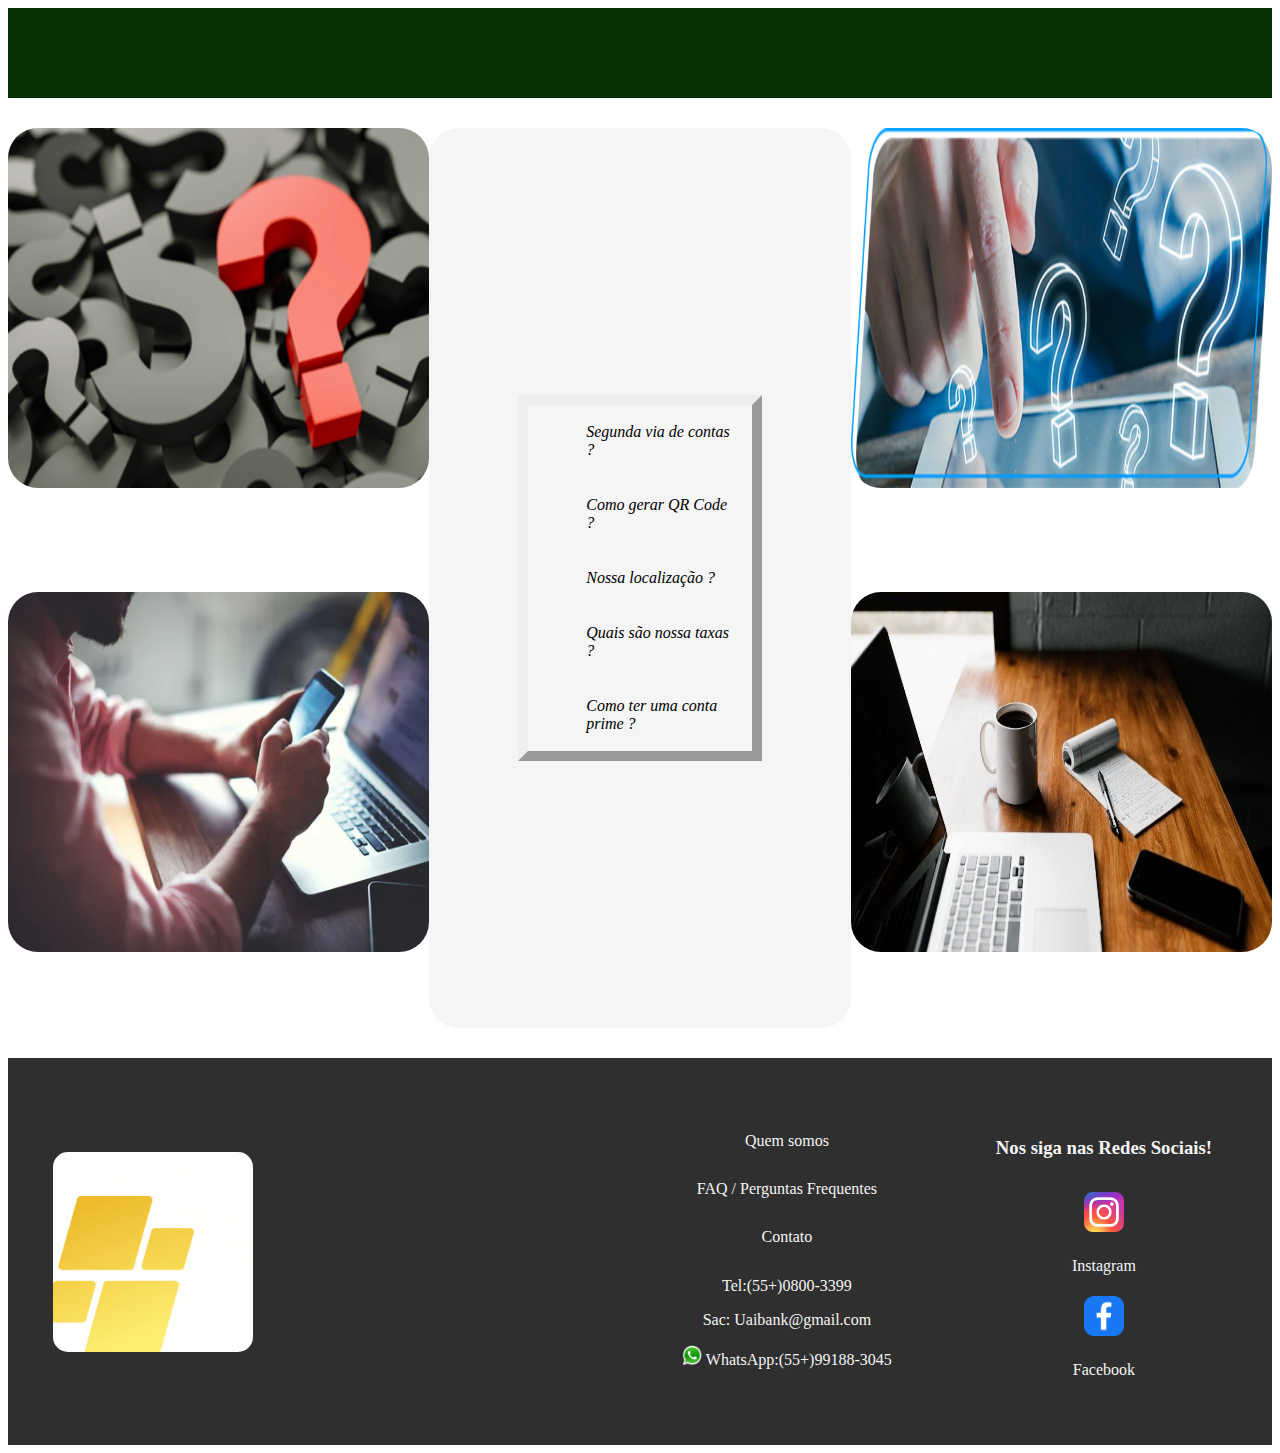
==== faq.html @ c833a690 "La vai o Footer" ====
<!DOCTYPE html>
<html lang="en">

<head>
    <meta charset="UTF-8">
    <meta http-equiv="X-UA-Compatible" content="IE=edge">
    <meta name="viewport" content="width=device-width, initial-scale=1.0">
    <link rel="stylesheet" type="text/css" href="style.css">
    <title>Document</title>
</head>

<body class="black">
    <header class="inicio">

    </header>
    <main class="grade">
        <div class="interrogacao">
            <img src="/img/interrogação.png" alt="">
            <p class="smart"><img src="/img/depositphotos_69202587-stock-photo-mans-hands-using-smart-phone.jpg" alt=""></p>
        </div>
        <dvi class="perguntas">
            <ul>
                <a class="black" href="">
                    <li>Segunda via de contas ?</li>
                </a>
                <a class="black" href="">
                    <li>Como gerar QR Code ?</li>
                </a>
                <a class="black" href="">
                    <li>Nossa localização ?</li>
                </a>
                <a class="black" href="">
                    <li>Quais são nossa taxas ?</li>
                </a>
                <a class="black" href="">
                    <li>Como ter uma conta prime ?</li>
                </a>
            </ul>
        </dvi>
        <dvi class="duvida">
            <img src="/img/DUVIDAS.png" alt="">
           <p class="mesa"> <img src="/img/mesa.jpg" alt=""></p>
        </dvi>

    </main>
    <footer>
        <div id="fim">
            <div class="logo">
                <img src="img/WhatsApp Image 2022-04-10 at 17.22.05.jpeg" alt="">
            </div>
            <ul>
                <a class="branco" href="/sobre.html">
                    <li>Quem somos</li>
                </a>
                <a class="branco" href="">
                    <li>FAQ / Perguntas Frequentes</li>
                </a>
                <li>Contato</li>
                <p>Tel:(55+)0800-3399</p>
                <p>Sac: Uaibank@gmail.com </p>
                <p class="whats"><img src="img/whatsapp-logo-icone.png" alt=""> WhatsApp:(55+)99188-3045</p>


            </ul>


            <div class="rede-social">
                <h3>Nos siga nas Redes Sociais!</h3>
                <a href="https://www.instagram.com"> <img src="img/instagram-icone-icon-1.png" alt=""> </a>
                <p>Instagram</p>
                <a href="https://www.facebook.com"><img src="img/face 2.webp" alt=""></a>
                <p>Facebook</p>
            </div>


        </div>
    </footer>
</body>

</html>
---- style.css ----
main{
    background-color: rgb(165, 236, 176)


    
}

.container1{
    background-image: url(https://th.bing.com/th/id/OIP.A4WJx3oDXP6JFK_BIbsGxAHaE7?pid=ImgDet&rs=1);
    background-repeat: no-repeat;
    background-size: 40%;
    display: flex;
    flex-direction: column;
    justify-content: space-around;
    align-items: center;
    margin-top: 10%;
    font-family: sans-serif;
    text-align: center;
}


.itens{
    width: 20vw;
    color: rgb(4, 69, 4);
}

.botao{

    display: flex;
    flex-direction: row;
    justify-content: center;
    margin-top: 2%;
}

.botao-conta{
    color: white;
    background-color: green;
}

.box-verde{
    display: flex;
    flex-direction: column;
    justify-content: space-around;
    width: 40%;
    background-color: rgb(4, 53, 4);
    font-family: sans-serif;
    text-align: center;
    color: white;
}

.box-direita{
    display: flex;
    justify-content: right;
    font-family: sans-serif;
    padding-left: 70%;
    width: 20%;

}
footer {
    margin: 30px 0px 0px 0px;
    padding: 5vh;
    background-color: rgba(0, 0, 0, 0.815);
    color: whitesmoke
}

#fim {
    display: flex;
    align-items: center;

}

.branco {
    text-decoration: none;
    color: whitesmoke;
}

#fim ul {
    margin:  auto;
    padding: auto;
    text-align: center;
}


li {
    list-style: none;
    padding: 15px;

}

.logo img {
    display: flex;
    max-width: 40%;
    border-radius: 15px;
    text-align: left;
    align-content: center;

}

.rede-social img {
    max-width: 40px;
    text-align: center;
}

.rede-social h3 {
    padding: 15px;
}

.rede-social {

    text-align: center;
}

.rede-social p {
    padding: 5px;
}

.whats img {
    max-width: 20px;

}


/* ------------------------------ Faq Perguntas --------------------------------*/

.inicio {
    background-color: rgb(5, 48, 5);
    padding: 5vh;
    margin-bottom: 30px;
}

.grade {
    
    height: 100vh 100vw;
    display: grid;
    grid-template-columns: 1fr 1fr 1fr;
    background-color: white;

}

.interrogacao img {
    max-width: 100%;
    height: 40vh;
  
    border-radius: 30px;

}
.smart{
    margin-top: 100px;
}

.duvida img {
    max-width: 100%;
    height: 40vh;
   
    border-radius: 30px;

}
.mesa{
margin-top: 100px;
}


.perguntas ul a li {

    font-style: italic;
    font-family: Georgia, 'Times New Roman', Times, serif;
    padding: 10%;
  


}

.perguntas {
    border-radius: 30px;
    display: flex;
    justify-content: center;
    align-items: center;
    background-color: whitesmoke;
    height: 100vh;

}

.perguntas ul {
    border-style: outset;
    border-width: 10px;
}

.black {
    text-decoration: none;
    color: black;
}

/* ------------------------Sobre Nos --------------------------------*/
.fachada {

    background-size: 100vw 100vh;
    background-image: url(/img/fachada.jpg);
    background-repeat: no-repeat;
    display: grid;
    grid-template-columns: 1fr 1fr;
    height: 100vh;
}

.sobre-primeira-coluna {
    text-align: center;
    margin: auto;
    height: auto;
}

.sobre-primeira-coluna p {
    padding: 10px;
    font-size: 250%;
    color: whitesmoke;
    font-family: sans-serif;
}

.sobre-segunda-coluna {
    text-align: center;
    margin: auto;
}

.sobre-segunda-coluna p {
    padding: 10px;
    text-align: center;
    font-size: 125%;
    margin: 0 40% 0 0;
    color: black;
    font-family: sans-serif;
    font-weight: bolder;

}

/*----------------------------------Media------------------------------*/
@media (max-width: 800px) {
    #fim {
        display: flex;
        flex-direction: column;
        text-align: center;
    }

    .logo img {

        margin-left: 35%;
    }
    .rede-social  {
       margin-left: 10%;
    }

    .perguntas ul {
        border: none;
    }

    .fachada {
        grid-template-columns: none;


    }

    .sobre-segunda-coluna p {
        padding: auto;
        margin: auto;
        font-size: small;
        text-align: center;
        position: relative;
        bottom: 10vh
    }

    .sobre-primeira-coluna p {
        font-size: 100%;
        padding: auto;
        margin: auto;
    }
}
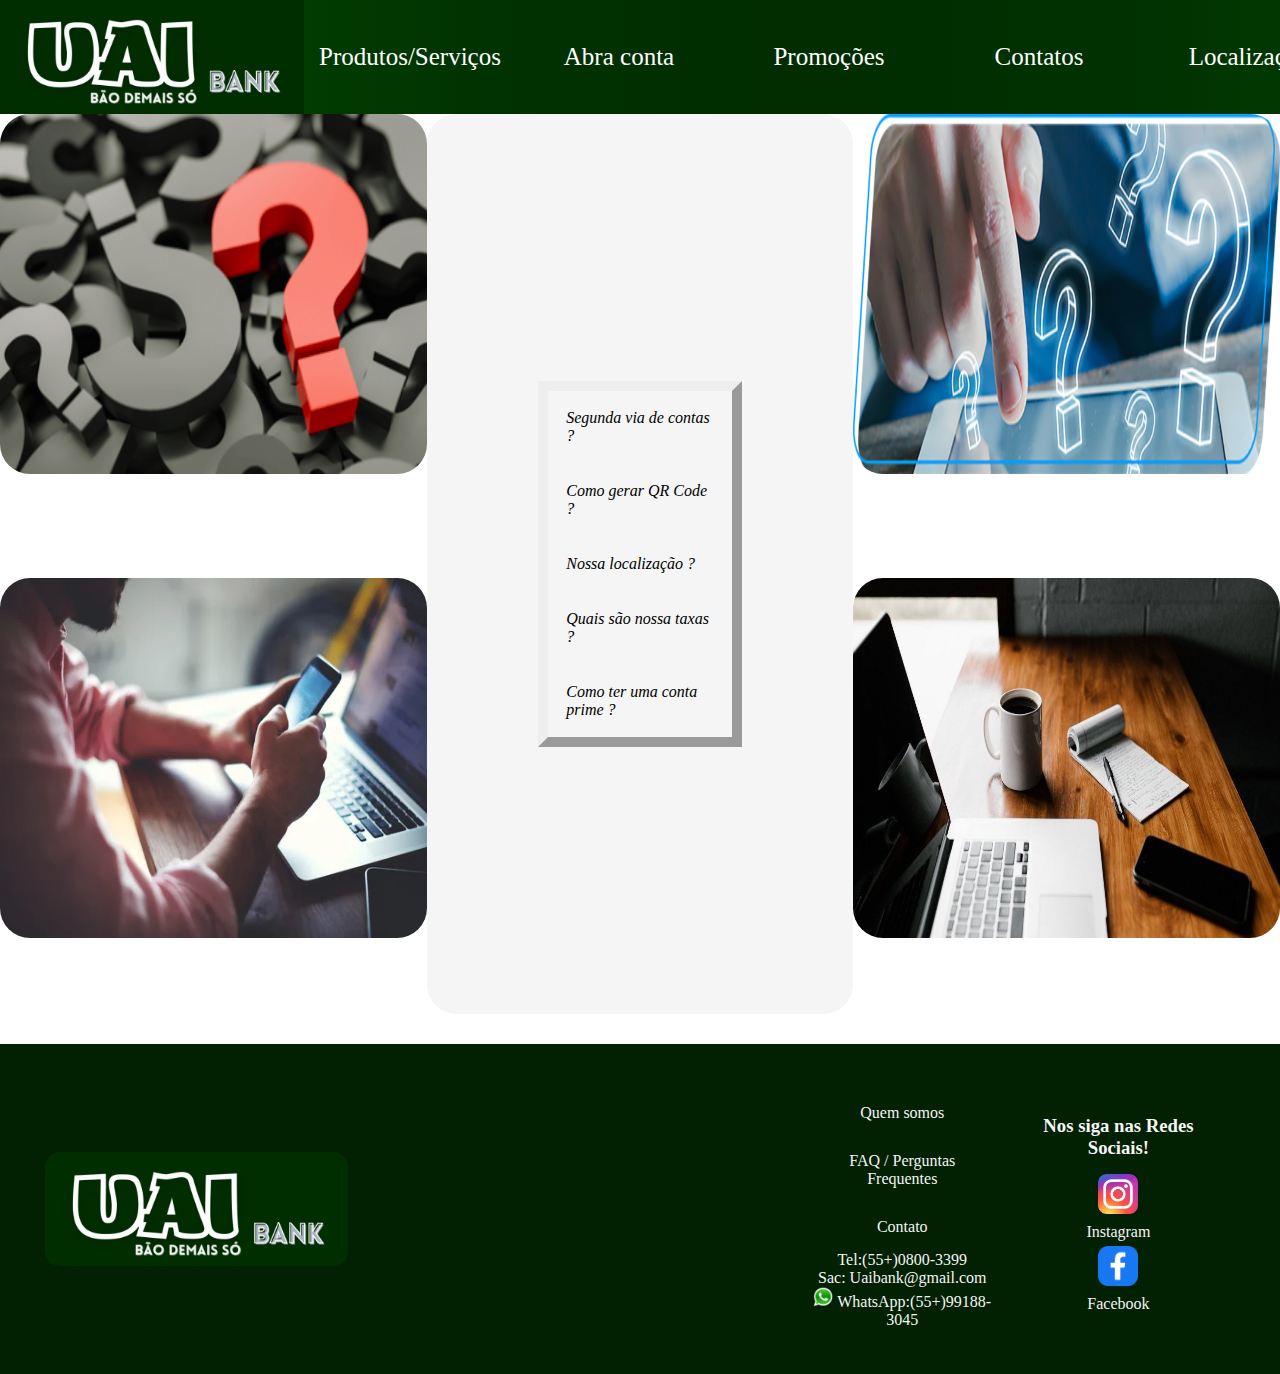
==== commit 3420a2fb: "site do banco última atualização" ====
--- a/faq.html
+++ b/faq.html
@@ -1,5 +1,5 @@
 <!DOCTYPE html>
-<html lang="en">
+<html lang="pt-br">
 
 <head>
     <meta charset="UTF-8">
@@ -10,8 +10,36 @@
 </head>
 
 <body class="black">
-    <header class="inicio">
+    <header>
+        <div class="div_Menu">
+            <div class="container_menu">
 
+                <input id="menu_hamburguer" type="checkbox">
+                <label for="menu_hamburguer">
+
+                    <div class="menu">
+                        <span class="hamburguer"></span>
+                    </div>
+
+                </label>
+                <div class="logo_menu">
+                    <img src="./img/uai(1).gif" alt="" class="logo">
+                </div>
+
+                    <ul class="ul_menu">
+
+                        <li class="bto_menu"><a class="tag_A" href="#">Produtos/Serviços</a></li>
+                        <li class="bto_menu"><a class="tag_A" href="#">Abra conta</a></li>
+                        <li class="bto_menu"><a class="tag_A" href="#">Promoções</a></li>
+                        <li class="bto_menu"><a class="tag_A" href="#">Contatos</a></li>
+                        <li class="bto_menu"><a class="tag_A" href="#">Localização</a></li>
+                    </ul>
+
+
+
+
+            </div>
+        </div>
     </header>
     <main class="grade">
         <div class="interrogacao">
@@ -46,7 +74,7 @@
     <footer>
         <div id="fim">
             <div class="logo">
-                <img src="img/WhatsApp Image 2022-04-10 at 17.22.05.jpeg" alt="">
+                <img src="./img/uai(1).gif"  alt="">
             </div>
             <ul>
                 <a class="branco" href="/sobre.html">
--- a/style.css
+++ b/style.css
@@ -16,263 +16,532 @@
     background-size: 40%;
     display: flex;
     flex-direction: column;
-    justify-content: space-around;
     align-items: center;
-    margin-top: 10%;
     font-family: sans-serif;
     text-align: center;
+    padding-bottom: 6%;
+    justify-content: space-around;
+
+}
+
+
+.p{
+
+    margin-top: 4%;
+    margin-bottom: 4%;
+
+}
+
+.inputs{
+
+   
+    display: flex;
+    margin-bottom: 2%;
 }
 
 
 .itens{
-    width: 20vw;
+    margin-top: 2%;
+    margin-bottom: 2%;
     color: rgb(4, 69, 4);
+   
 }
 
 .botao{
 
     display: flex;
+    justify-content: center;
     flex-direction: row;
-    justify-content: center;
-    margin-top: 2%;
+    
+
 }
 
 .botao-conta{
     color: white;
     background-color: green;
+    
 }
 
 .box-verde{
     display: flex;
     flex-direction: column;
     justify-content: space-around;
-    width: 40%;
     background-color: rgb(4, 53, 4);
     font-family: sans-serif;
     text-align: center;
     color: white;
+    width: 40%;
 }
 
 .box-direita{
     display: flex;
-    justify-content: right;
     font-family: sans-serif;
-    padding-left: 70%;
-    width: 20%;
-
-}
-footer {
-    margin: 30px 0px 0px 0px;
-    padding: 5vh;
-    background-color: rgba(0, 0, 0, 0.815);
-    color: whitesmoke
-}
-
-#fim {
-    display: flex;
-    align-items: center;
-
-}
-
-.branco {
-    text-decoration: none;
-    color: whitesmoke;
-}
-
-#fim ul {
-    margin:  auto;
-    padding: auto;
-    text-align: center;
-}
-
-
-li {
-    list-style: none;
-    padding: 15px;
-
-}
-
-.logo img {
-    display: flex;
-    max-width: 40%;
-    border-radius: 15px;
-    text-align: left;
-    align-content: center;
-
-}
-
-.rede-social img {
-    max-width: 40px;
-    text-align: center;
-}
-
-.rede-social h3 {
-    padding: 15px;
-}
-
-.rede-social {
-
-    text-align: center;
-}
-
-.rede-social p {
-    padding: 5px;
-}
-
-.whats img {
-    max-width: 20px;
-
-}
-
-
-/* ------------------------------ Faq Perguntas --------------------------------*/
-
-.inicio {
-    background-color: rgb(5, 48, 5);
-    padding: 5vh;
-    margin-bottom: 30px;
-}
-
-.grade {
-    
-    height: 100vh 100vw;
-    display: grid;
-    grid-template-columns: 1fr 1fr 1fr;
-    background-color: white;
-
-}
-
-.interrogacao img {
-    max-width: 100%;
-    height: 40vh;
+    color: #0f4102;
+    flex-direction: column;
+    padding-left: 75%;
+   
   
-    border-radius: 30px;
-
-}
-.smart{
+}
+
+.itens-direita{
+
+    justify-items: center;
+   
+}
+
+
+
+*,*:before,*:after{
+    margin: 0;
+    padding: 0;
+    box-sizing: border-box;
+    }
+    body{
+        background-color: white;
+    }
+    @media only screen and (max-width: 650px) {
+    .div_Menu{
+       display:block;
+        align-items: center;
+        background: rgb(1,60,1);
+        background: linear-gradient(90deg, rgba(1,60,1,1) 0%, rgba(1,55,1,1) 9%, rgba(1,50,1,1) 17%, rgba(1,45,1,1) 46%, rgba(1,45,1,1) 50%, rgba(1,50,1,1) 82%, rgba(1,55,1,1) 91%, rgba(1,60,1,1) 100%);
+        width: 100%;
+        text-decoration: none;
+        height: 114px;
+    
+    
+    }
+    .menu{
+        background-color: rgb(14, 170, 9);
+        border-radius: 50%;
+        border: 4px white solid;
+        width: 60px;
+        height: 60px;
+        position: fixed;
+        top: 25px;
+        right: 25px;
+        cursor: pointer;
+        box-shadow: 0 0 0 0 white , 0 0 0 0 rgb(51, 214, 10);
+        transition: box-shadow 1s ease-in-out;
+    
+    }
+    .menu:hover{
+    box-shadow: 0 0 0 8px rgb(34, 226, 8),0 0 0 8px rgb(255, 255, 255);
+    }
+    
+    
+    /* BOTÃO HAMBURGUER  */
+    .hamburguer{
+        display:block;
+        background-color:rgb(255, 255, 255);
+        width: 30px;
+        height: 2px;
+        position: relative;
+        top: 25px;
+        left: 10px;
+        transition: 0.5s ease-in-out;
+    }
+    .hamburguer:before,.hamburguer:after{
+    background-color: rgb(255, 255, 255);
+    content: '';
+    display: block;
+    width: 100%;
+    height: 100%;
+    position: absolute;
+    transition: 0.5s ease-in-out;
+    
+    }
+    
+    .hamburguer:before{
+        top: -10px;
+    }
+    .hamburguer:after{
+           bottom: -10px;
+    }
+    
+    /* IMAGEM DO BANCO NA BARRA DO MENU */
+    .logo{
+        width:300px;
+    }
+    
+    input{
+        display: none;
+    }
+    input:checked ~ ul {
+    opacity: 1;
+    
+    }
+    
+    input:checked ~label .menu{
+        box-shadow: 0 0 0 130vw white, 0 0 0 130vh white;
+    }
+    
+    
+    input:checked ~ label .hamburguer {
+    
+    transform: rotate(45deg);
+    
+    }
+    input:checked ~ label .hamburguer::before {
+    
+        transform: rotate(90deg);
+        top: 0;
+    
+    }
+    input:checked ~ label .hamburguer::after {
+    transform: rotate(90deg);
+    bottom: 0;
+    }
+    .ul_menu{
+        display: flex;
+        flex-direction: column;
+        align-content: center;
+        text-align: center;
+        justify-content: space-around;
+        position: absolute;
+        top: 50%;
+        left: 50%;
+        transform: translate(-50%,-50%);
+        list-style:none;
+        opacity: 0;
+    
+        border: 10px double;
+      border-image: linear-gradient(45deg, #91ff00, #0f4102 100%) 1;
+        transition: .15s 0.8s ease-in-out;
+    
+    }
+    .tag_A{
+        display:block;
+        margin: 30px;
+        color: rgb(0, 0, 0);
+        font-size: 35px;
+        text-decoration: none;
+    
+      }
+    .tag_A:hover{
+        color: rgb(24, 117, 5);
+        border-bottom: 5px rgb(30, 255, 0) solid;
+    }
+    
+    }
+    /* responsivdade para tablets */
+    @media only screen and (min-width: 650px) and (max-width: 1000px) {
+        input{
+            display: none;
+        }
+        .container_menu{
+            display: flex;
+            flex-direction: column;
+            justify-content:flex-start;
+            width: 100%;
+            height: 114px;
+        }
+        .logo_menu{
+            background: rgb(1,60,1);
+            background: linear-gradient(90deg, rgba(1,60,1,1) 0%, rgba(1,55,1,1) 9%, rgba(1,50,1,1) 17%, rgba(1,45,1,1) 46%, rgba(1,45,1,1) 50%, rgba(1,50,1,1) 82%, rgba(1,55,1,1) 91%, rgba(1,60,1,1) 100%);
+    
+        }
+        .logo{
+            height:114px;
+        }
+        .ul_menu{
+            height: 114px; 
+            display:flex;   
+            flex-direction: row;
+            justify-content:space-between;
+            align-items: center;
+            width: 100%;
+    
+            background: rgb(1,60,1);
+            background: linear-gradient(90deg, rgba(1,60,1,1) 0%, rgba(1,55,1,1) 9%, rgba(1,50,1,1) 17%, rgba(1,45,1,1) 46%, rgba(1,45,1,1) 50%, rgba(1,50,1,1) 82%, rgba(1,55,1,1) 91%, rgba(1,60,1,1) 100%);
+    
+        }
+        .bto_menu{
+            display: flex;
+            flex-direction: row;
+            justify-content:space-evenly;
+            width: 210px;
+            height: 114px; 
+            align-items: center;
+        }
+    
+        .tag_A{  
+          font-size:25px;
+          color: white;
+          text-decoration: none;
+        }
+        .tag_A:hover{  
+            font-size:25px;
+            color: rgb(94, 255, 0);
+            text-decoration: none;
+          }
+    
+    
+    
+    }
+    
+    
+    /* responsividade para desktop */
+    @media only screen and (min-width: 1000px) {
+    
+    input{
+        display: none;
+    }
+    .container_menu{
+        display: flex;
+        flex-direction: row;
+        justify-content:flex-start;
+        width: 100%;
+        height: 114px;
+    }
+    
+    .logo{
+        height:114px;
+    }
+    .ul_menu{
+        height: 114px; 
+        display: flex;
+        flex-direction: row;
+        justify-content:flex-start;
+        align-items: center;
+        width: 100%;
+        background: rgb(1,60,1);
+        background: linear-gradient(90deg, rgba(1,60,1,1) 0%, rgba(1,55,1,1) 9%, rgba(1,50,1,1) 17%, rgba(1,45,1,1) 46%, rgba(1,45,1,1) 50%, rgba(1,50,1,1) 82%, rgba(1,55,1,1) 91%, rgba(1,60,1,1) 100%);
+    
+    }
+    .bto_menu{
+        display: flex;
+        flex-direction: row;
+        justify-content:space-evenly;
+        width: 210px;
+    
+    
+    }
+    
+    .tag_A{  
+      font-size:25px;
+      color: white;
+      text-decoration: none;
+    }
+    .tag_A:hover{  
+        font-size:25px;
+        color: rgb(94, 255, 0);
+        text-decoration: none;
+      }
+    
+    }
+
+    footer{
+        margin: 30px 0px 0px 0px;
+        padding: 5vh;
+        background-color: rgb(2, 32, 2);
+        color: whitesmoke
+    }
+    
+    #fim {
+        display: flex;
+        align-items: center;
+    
+    }
+    
+    .branco {
+        text-decoration: none;
+        color: whitesmoke;
+    }
+    
+    #fim ul {
+        margin:  auto;
+        padding: auto;
+        text-align: center;
+    }
+    
+    
+    li {
+        list-style: none;
+        padding: 15px;
+    
+    }
+    
+    .logo img {
+        display: flex;
+        max-width: 40%;
+        border-radius: 15px;
+        text-align: left;
+        align-content: center;
+    
+    }
+    
+    .rede-social img {
+        max-width: 40px;
+        text-align: center;
+    }
+    
+    .rede-social h3 {
+        padding: 15px;
+    }
+    
+    .rede-social {
+    
+        text-align: center;
+    }
+    
+    .rede-social p {
+        padding: 5px;
+    }
+    
+    .whats img {
+        max-width: 20px;
+    
+    }
+    
+    
+    /* ------------------------------ Faq Perguntas --------------------------------*/
+    
+    .inicio {
+        background-color: rgb(5, 48, 5);
+        padding: 5vh;
+        margin-bottom: 30px;
+    }
+    
+    .grade {
+        
+        height: 100vh 100vw;
+        display: grid;
+        grid-template-columns: 1fr 1fr 1fr;
+        background-color: white;
+    
+    }
+    
+    .interrogacao img {
+        max-width: 100%;
+        height: 40vh;
+      
+        border-radius: 30px;
+    
+    }
+    .smart{
+        margin-top: 100px;
+    }
+    
+    .duvida img {
+        max-width: 100%;
+        height: 40vh;
+       
+        border-radius: 30px;
+    
+    }
+    .mesa{
     margin-top: 100px;
-}
-
-.duvida img {
-    max-width: 100%;
-    height: 40vh;
-   
-    border-radius: 30px;
-
-}
-.mesa{
-margin-top: 100px;
-}
-
-
-.perguntas ul a li {
-
-    font-style: italic;
-    font-family: Georgia, 'Times New Roman', Times, serif;
-    padding: 10%;
-  
-
-
-}
-
-.perguntas {
-    border-radius: 30px;
-    display: flex;
-    justify-content: center;
-    align-items: center;
-    background-color: whitesmoke;
-    height: 100vh;
-
-}
-
-.perguntas ul {
-    border-style: outset;
-    border-width: 10px;
-}
-
-.black {
-    text-decoration: none;
-    color: black;
-}
-
-/* ------------------------Sobre Nos --------------------------------*/
-.fachada {
-
-    background-size: 100vw 100vh;
-    background-image: url(/img/fachada.jpg);
-    background-repeat: no-repeat;
-    display: grid;
-    grid-template-columns: 1fr 1fr;
-    height: 100vh;
-}
-
-.sobre-primeira-coluna {
-    text-align: center;
-    margin: auto;
-    height: auto;
-}
-
-.sobre-primeira-coluna p {
-    padding: 10px;
-    font-size: 250%;
-    color: whitesmoke;
-    font-family: sans-serif;
-}
-
-.sobre-segunda-coluna {
-    text-align: center;
-    margin: auto;
-}
-
-.sobre-segunda-coluna p {
-    padding: 10px;
-    text-align: center;
-    font-size: 125%;
-    margin: 0 40% 0 0;
-    color: black;
-    font-family: sans-serif;
-    font-weight: bolder;
-
-}
-
-/*----------------------------------Media------------------------------*/
-@media (max-width: 800px) {
-    #fim {
-        display: flex;
-        flex-direction: column;
-        text-align: center;
-    }
-
-    .logo img {
-
-        margin-left: 35%;
-    }
-    .rede-social  {
-       margin-left: 10%;
-    }
-
+    }
+    
+    
+    .perguntas ul a li {
+    
+        font-style: italic;
+        font-family: Georgia, 'Times New Roman', Times, serif;
+        padding: 10%;
+      
+    
+    
+    }
+    
+    .perguntas {
+        border-radius: 30px;
+        display: flex;
+        justify-content: center;
+        align-items: center;
+        background-color: whitesmoke;
+        height: 100vh;
+    
+    }
+    
     .perguntas ul {
-        border: none;
-    }
-
+        border-style: outset;
+        border-width: 10px;
+    }
+    
+    .black {
+        text-decoration: none;
+        color: black;
+    }
+    
+    /* ------------------------Sobre Nos --------------------------------*/
     .fachada {
-        grid-template-columns: none;
-
-
-    }
-
+    
+        background-size: 100vw 100vh;
+        background-image: url(/img/fachada.jpg);
+        background-repeat: no-repeat;
+        display: grid;
+        grid-template-columns: 1fr 1fr;
+        height: 100vh;
+    }
+    
+    .sobre-primeira-coluna {
+        text-align: center;
+        margin: auto;
+        height: auto;
+    }
+    
+    .sobre-primeira-coluna p {
+        padding: 10px;
+        font-size: 250%;
+        color: whitesmoke;
+        font-family: sans-serif;
+    }
+    
+    .sobre-segunda-coluna {
+        text-align: center;
+        margin: auto;
+    }
+    
     .sobre-segunda-coluna p {
-        padding: auto;
-        margin: auto;
-        font-size: small;
-        text-align: center;
-        position: relative;
-        bottom: 10vh
-    }
-
-    .sobre-primeira-coluna p {
-        font-size: 100%;
-        padding: auto;
-        margin: auto;
-    }
-}+        padding: 10px;
+        text-align: center;
+        font-size: 125%;
+        margin: 0 40% 0 0;
+        color: black;
+        font-family: sans-serif;
+        font-weight: bolder;
+    
+    }
+    
+    /*----------------------------------Media------------------------------*/
+    @media (max-width: 800px) {
+        #fim {
+            display: flex;
+            flex-direction: column;
+            text-align: center;
+        }
+    
+        .logo img {
+    
+            margin-left: 35%;
+        }
+        .rede-social  {
+           margin-left: 10%;
+        }
+    
+        .perguntas ul {
+            border: none;
+        }
+    
+        .fachada {
+            grid-template-columns: none;
+    
+    
+        }
+    
+        .sobre-segunda-coluna p {
+            padding: auto;
+            margin: auto;
+            font-size: small;
+            text-align: center;
+            bottom: 10vh;
+        }
+    
+        .sobre-primeira-coluna p {
+            font-size: 100%;
+            padding: auto;
+            margin: auto;
+        }
+    }
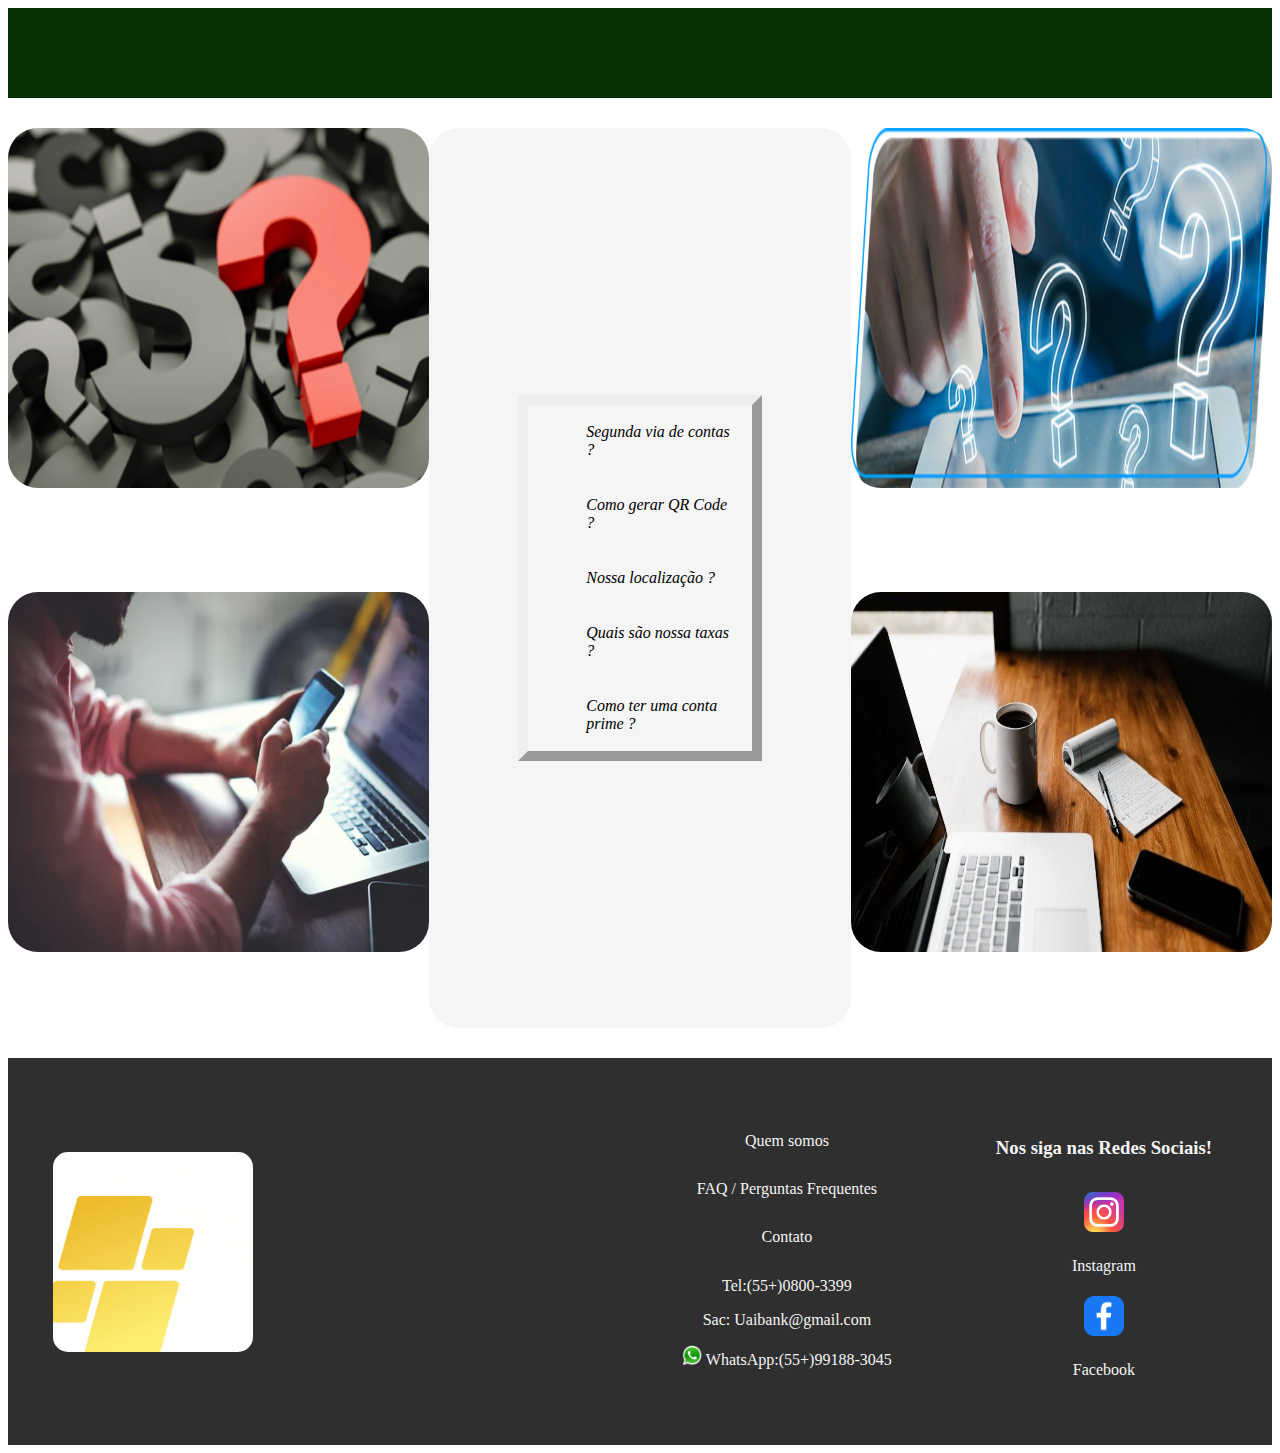
==== commit c38174be: "Merge c833a690ea7c9f2ee350036a5a600e3a88bea596 into a3a2b286759e1be25ca0a87e0def7acf3fa68fb3" ====
--- a/faq.html
+++ b/faq.html
@@ -1,5 +1,5 @@
 <!DOCTYPE html>
-<html lang="pt-br">
+<html lang="en">
 
 <head>
     <meta charset="UTF-8">
@@ -10,36 +10,8 @@
 </head>
 
 <body class="black">
-    <header>
-        <div class="div_Menu">
-            <div class="container_menu">
+    <header class="inicio">
 
-                <input id="menu_hamburguer" type="checkbox">
-                <label for="menu_hamburguer">
-
-                    <div class="menu">
-                        <span class="hamburguer"></span>
-                    </div>
-
-                </label>
-                <div class="logo_menu">
-                    <img src="./img/uai(1).gif" alt="" class="logo">
-                </div>
-
-                    <ul class="ul_menu">
-
-                        <li class="bto_menu"><a class="tag_A" href="#">Produtos/Serviços</a></li>
-                        <li class="bto_menu"><a class="tag_A" href="#">Abra conta</a></li>
-                        <li class="bto_menu"><a class="tag_A" href="#">Promoções</a></li>
-                        <li class="bto_menu"><a class="tag_A" href="#">Contatos</a></li>
-                        <li class="bto_menu"><a class="tag_A" href="#">Localização</a></li>
-                    </ul>
-
-
-
-
-            </div>
-        </div>
     </header>
     <main class="grade">
         <div class="interrogacao">
@@ -74,7 +46,7 @@
     <footer>
         <div id="fim">
             <div class="logo">
-                <img src="./img/uai(1).gif"  alt="">
+                <img src="img/WhatsApp Image 2022-04-10 at 17.22.05.jpeg" alt="">
             </div>
             <ul>
                 <a class="branco" href="/sobre.html">
--- a/style.css
+++ b/style.css
@@ -16,532 +16,263 @@
     background-size: 40%;
     display: flex;
     flex-direction: column;
+    justify-content: space-around;
     align-items: center;
-    font-family: sans-serif;
-    text-align: center;
-    padding-bottom: 6%;
-    justify-content: space-around;
-
-}
-
-
-.p{
-
-    margin-top: 4%;
-    margin-bottom: 4%;
-
-}
-
-.inputs{
-
-   
-    display: flex;
-    margin-bottom: 2%;
+    margin-top: 10%;
+    font-family: sans-serif;
+    text-align: center;
 }
 
 
 .itens{
+    width: 20vw;
+    color: rgb(4, 69, 4);
+}
+
+.botao{
+
+    display: flex;
+    flex-direction: row;
+    justify-content: center;
     margin-top: 2%;
-    margin-bottom: 2%;
-    color: rgb(4, 69, 4);
-   
-}
-
-.botao{
-
-    display: flex;
-    justify-content: center;
-    flex-direction: row;
-    
-
 }
 
 .botao-conta{
     color: white;
     background-color: green;
-    
 }
 
 .box-verde{
     display: flex;
     flex-direction: column;
     justify-content: space-around;
+    width: 40%;
     background-color: rgb(4, 53, 4);
     font-family: sans-serif;
     text-align: center;
     color: white;
-    width: 40%;
 }
 
 .box-direita{
     display: flex;
-    font-family: sans-serif;
-    color: #0f4102;
-    flex-direction: column;
-    padding-left: 75%;
+    justify-content: right;
+    font-family: sans-serif;
+    padding-left: 70%;
+    width: 20%;
+
+}
+footer {
+    margin: 30px 0px 0px 0px;
+    padding: 5vh;
+    background-color: rgba(0, 0, 0, 0.815);
+    color: whitesmoke
+}
+
+#fim {
+    display: flex;
+    align-items: center;
+
+}
+
+.branco {
+    text-decoration: none;
+    color: whitesmoke;
+}
+
+#fim ul {
+    margin:  auto;
+    padding: auto;
+    text-align: center;
+}
+
+
+li {
+    list-style: none;
+    padding: 15px;
+
+}
+
+.logo img {
+    display: flex;
+    max-width: 40%;
+    border-radius: 15px;
+    text-align: left;
+    align-content: center;
+
+}
+
+.rede-social img {
+    max-width: 40px;
+    text-align: center;
+}
+
+.rede-social h3 {
+    padding: 15px;
+}
+
+.rede-social {
+
+    text-align: center;
+}
+
+.rede-social p {
+    padding: 5px;
+}
+
+.whats img {
+    max-width: 20px;
+
+}
+
+
+/* ------------------------------ Faq Perguntas --------------------------------*/
+
+.inicio {
+    background-color: rgb(5, 48, 5);
+    padding: 5vh;
+    margin-bottom: 30px;
+}
+
+.grade {
+    
+    height: 100vh 100vw;
+    display: grid;
+    grid-template-columns: 1fr 1fr 1fr;
+    background-color: white;
+
+}
+
+.interrogacao img {
+    max-width: 100%;
+    height: 40vh;
+  
+    border-radius: 30px;
+
+}
+.smart{
+    margin-top: 100px;
+}
+
+.duvida img {
+    max-width: 100%;
+    height: 40vh;
    
+    border-radius: 30px;
+
+}
+.mesa{
+margin-top: 100px;
+}
+
+
+.perguntas ul a li {
+
+    font-style: italic;
+    font-family: Georgia, 'Times New Roman', Times, serif;
+    padding: 10%;
   
-}
-
-.itens-direita{
-
-    justify-items: center;
-   
-}
-
-
-
-*,*:before,*:after{
-    margin: 0;
-    padding: 0;
-    box-sizing: border-box;
-    }
-    body{
-        background-color: white;
-    }
-    @media only screen and (max-width: 650px) {
-    .div_Menu{
-       display:block;
-        align-items: center;
-        background: rgb(1,60,1);
-        background: linear-gradient(90deg, rgba(1,60,1,1) 0%, rgba(1,55,1,1) 9%, rgba(1,50,1,1) 17%, rgba(1,45,1,1) 46%, rgba(1,45,1,1) 50%, rgba(1,50,1,1) 82%, rgba(1,55,1,1) 91%, rgba(1,60,1,1) 100%);
-        width: 100%;
-        text-decoration: none;
-        height: 114px;
-    
-    
-    }
-    .menu{
-        background-color: rgb(14, 170, 9);
-        border-radius: 50%;
-        border: 4px white solid;
-        width: 60px;
-        height: 60px;
-        position: fixed;
-        top: 25px;
-        right: 25px;
-        cursor: pointer;
-        box-shadow: 0 0 0 0 white , 0 0 0 0 rgb(51, 214, 10);
-        transition: box-shadow 1s ease-in-out;
-    
-    }
-    .menu:hover{
-    box-shadow: 0 0 0 8px rgb(34, 226, 8),0 0 0 8px rgb(255, 255, 255);
-    }
-    
-    
-    /* BOTÃO HAMBURGUER  */
-    .hamburguer{
-        display:block;
-        background-color:rgb(255, 255, 255);
-        width: 30px;
-        height: 2px;
-        position: relative;
-        top: 25px;
-        left: 10px;
-        transition: 0.5s ease-in-out;
-    }
-    .hamburguer:before,.hamburguer:after{
-    background-color: rgb(255, 255, 255);
-    content: '';
-    display: block;
-    width: 100%;
-    height: 100%;
-    position: absolute;
-    transition: 0.5s ease-in-out;
-    
-    }
-    
-    .hamburguer:before{
-        top: -10px;
-    }
-    .hamburguer:after{
-           bottom: -10px;
-    }
-    
-    /* IMAGEM DO BANCO NA BARRA DO MENU */
-    .logo{
-        width:300px;
-    }
-    
-    input{
-        display: none;
-    }
-    input:checked ~ ul {
-    opacity: 1;
-    
-    }
-    
-    input:checked ~label .menu{
-        box-shadow: 0 0 0 130vw white, 0 0 0 130vh white;
-    }
-    
-    
-    input:checked ~ label .hamburguer {
-    
-    transform: rotate(45deg);
-    
-    }
-    input:checked ~ label .hamburguer::before {
-    
-        transform: rotate(90deg);
-        top: 0;
-    
-    }
-    input:checked ~ label .hamburguer::after {
-    transform: rotate(90deg);
-    bottom: 0;
-    }
-    .ul_menu{
+
+
+}
+
+.perguntas {
+    border-radius: 30px;
+    display: flex;
+    justify-content: center;
+    align-items: center;
+    background-color: whitesmoke;
+    height: 100vh;
+
+}
+
+.perguntas ul {
+    border-style: outset;
+    border-width: 10px;
+}
+
+.black {
+    text-decoration: none;
+    color: black;
+}
+
+/* ------------------------Sobre Nos --------------------------------*/
+.fachada {
+
+    background-size: 100vw 100vh;
+    background-image: url(/img/fachada.jpg);
+    background-repeat: no-repeat;
+    display: grid;
+    grid-template-columns: 1fr 1fr;
+    height: 100vh;
+}
+
+.sobre-primeira-coluna {
+    text-align: center;
+    margin: auto;
+    height: auto;
+}
+
+.sobre-primeira-coluna p {
+    padding: 10px;
+    font-size: 250%;
+    color: whitesmoke;
+    font-family: sans-serif;
+}
+
+.sobre-segunda-coluna {
+    text-align: center;
+    margin: auto;
+}
+
+.sobre-segunda-coluna p {
+    padding: 10px;
+    text-align: center;
+    font-size: 125%;
+    margin: 0 40% 0 0;
+    color: black;
+    font-family: sans-serif;
+    font-weight: bolder;
+
+}
+
+/*----------------------------------Media------------------------------*/
+@media (max-width: 800px) {
+    #fim {
         display: flex;
         flex-direction: column;
-        align-content: center;
         text-align: center;
-        justify-content: space-around;
-        position: absolute;
-        top: 50%;
-        left: 50%;
-        transform: translate(-50%,-50%);
-        list-style:none;
-        opacity: 0;
-    
-        border: 10px double;
-      border-image: linear-gradient(45deg, #91ff00, #0f4102 100%) 1;
-        transition: .15s 0.8s ease-in-out;
-    
-    }
-    .tag_A{
-        display:block;
-        margin: 30px;
-        color: rgb(0, 0, 0);
-        font-size: 35px;
-        text-decoration: none;
-    
-      }
-    .tag_A:hover{
-        color: rgb(24, 117, 5);
-        border-bottom: 5px rgb(30, 255, 0) solid;
-    }
-    
-    }
-    /* responsivdade para tablets */
-    @media only screen and (min-width: 650px) and (max-width: 1000px) {
-        input{
-            display: none;
-        }
-        .container_menu{
-            display: flex;
-            flex-direction: column;
-            justify-content:flex-start;
-            width: 100%;
-            height: 114px;
-        }
-        .logo_menu{
-            background: rgb(1,60,1);
-            background: linear-gradient(90deg, rgba(1,60,1,1) 0%, rgba(1,55,1,1) 9%, rgba(1,50,1,1) 17%, rgba(1,45,1,1) 46%, rgba(1,45,1,1) 50%, rgba(1,50,1,1) 82%, rgba(1,55,1,1) 91%, rgba(1,60,1,1) 100%);
-    
-        }
-        .logo{
-            height:114px;
-        }
-        .ul_menu{
-            height: 114px; 
-            display:flex;   
-            flex-direction: row;
-            justify-content:space-between;
-            align-items: center;
-            width: 100%;
-    
-            background: rgb(1,60,1);
-            background: linear-gradient(90deg, rgba(1,60,1,1) 0%, rgba(1,55,1,1) 9%, rgba(1,50,1,1) 17%, rgba(1,45,1,1) 46%, rgba(1,45,1,1) 50%, rgba(1,50,1,1) 82%, rgba(1,55,1,1) 91%, rgba(1,60,1,1) 100%);
-    
-        }
-        .bto_menu{
-            display: flex;
-            flex-direction: row;
-            justify-content:space-evenly;
-            width: 210px;
-            height: 114px; 
-            align-items: center;
-        }
-    
-        .tag_A{  
-          font-size:25px;
-          color: white;
-          text-decoration: none;
-        }
-        .tag_A:hover{  
-            font-size:25px;
-            color: rgb(94, 255, 0);
-            text-decoration: none;
-          }
-    
-    
-    
-    }
-    
-    
-    /* responsividade para desktop */
-    @media only screen and (min-width: 1000px) {
-    
-    input{
-        display: none;
-    }
-    .container_menu{
-        display: flex;
-        flex-direction: row;
-        justify-content:flex-start;
-        width: 100%;
-        height: 114px;
-    }
-    
-    .logo{
-        height:114px;
-    }
-    .ul_menu{
-        height: 114px; 
-        display: flex;
-        flex-direction: row;
-        justify-content:flex-start;
-        align-items: center;
-        width: 100%;
-        background: rgb(1,60,1);
-        background: linear-gradient(90deg, rgba(1,60,1,1) 0%, rgba(1,55,1,1) 9%, rgba(1,50,1,1) 17%, rgba(1,45,1,1) 46%, rgba(1,45,1,1) 50%, rgba(1,50,1,1) 82%, rgba(1,55,1,1) 91%, rgba(1,60,1,1) 100%);
-    
-    }
-    .bto_menu{
-        display: flex;
-        flex-direction: row;
-        justify-content:space-evenly;
-        width: 210px;
-    
-    
-    }
-    
-    .tag_A{  
-      font-size:25px;
-      color: white;
-      text-decoration: none;
-    }
-    .tag_A:hover{  
-        font-size:25px;
-        color: rgb(94, 255, 0);
-        text-decoration: none;
-      }
-    
-    }
-
-    footer{
-        margin: 30px 0px 0px 0px;
-        padding: 5vh;
-        background-color: rgb(2, 32, 2);
-        color: whitesmoke
-    }
-    
-    #fim {
-        display: flex;
-        align-items: center;
-    
-    }
-    
-    .branco {
-        text-decoration: none;
-        color: whitesmoke;
-    }
-    
-    #fim ul {
-        margin:  auto;
+    }
+
+    .logo img {
+
+        margin-left: 35%;
+    }
+    .rede-social  {
+       margin-left: 10%;
+    }
+
+    .perguntas ul {
+        border: none;
+    }
+
+    .fachada {
+        grid-template-columns: none;
+
+
+    }
+
+    .sobre-segunda-coluna p {
         padding: auto;
+        margin: auto;
+        font-size: small;
         text-align: center;
-    }
-    
-    
-    li {
-        list-style: none;
-        padding: 15px;
-    
-    }
-    
-    .logo img {
-        display: flex;
-        max-width: 40%;
-        border-radius: 15px;
-        text-align: left;
-        align-content: center;
-    
-    }
-    
-    .rede-social img {
-        max-width: 40px;
-        text-align: center;
-    }
-    
-    .rede-social h3 {
-        padding: 15px;
-    }
-    
-    .rede-social {
-    
-        text-align: center;
-    }
-    
-    .rede-social p {
-        padding: 5px;
-    }
-    
-    .whats img {
-        max-width: 20px;
-    
-    }
-    
-    
-    /* ------------------------------ Faq Perguntas --------------------------------*/
-    
-    .inicio {
-        background-color: rgb(5, 48, 5);
-        padding: 5vh;
-        margin-bottom: 30px;
-    }
-    
-    .grade {
-        
-        height: 100vh 100vw;
-        display: grid;
-        grid-template-columns: 1fr 1fr 1fr;
-        background-color: white;
-    
-    }
-    
-    .interrogacao img {
-        max-width: 100%;
-        height: 40vh;
-      
-        border-radius: 30px;
-    
-    }
-    .smart{
-        margin-top: 100px;
-    }
-    
-    .duvida img {
-        max-width: 100%;
-        height: 40vh;
-       
-        border-radius: 30px;
-    
-    }
-    .mesa{
-    margin-top: 100px;
-    }
-    
-    
-    .perguntas ul a li {
-    
-        font-style: italic;
-        font-family: Georgia, 'Times New Roman', Times, serif;
-        padding: 10%;
-      
-    
-    
-    }
-    
-    .perguntas {
-        border-radius: 30px;
-        display: flex;
-        justify-content: center;
-        align-items: center;
-        background-color: whitesmoke;
-        height: 100vh;
-    
-    }
-    
-    .perguntas ul {
-        border-style: outset;
-        border-width: 10px;
-    }
-    
-    .black {
-        text-decoration: none;
-        color: black;
-    }
-    
-    /* ------------------------Sobre Nos --------------------------------*/
-    .fachada {
-    
-        background-size: 100vw 100vh;
-        background-image: url(/img/fachada.jpg);
-        background-repeat: no-repeat;
-        display: grid;
-        grid-template-columns: 1fr 1fr;
-        height: 100vh;
-    }
-    
-    .sobre-primeira-coluna {
-        text-align: center;
+        position: relative;
+        bottom: 10vh
+    }
+
+    .sobre-primeira-coluna p {
+        font-size: 100%;
+        padding: auto;
         margin: auto;
-        height: auto;
-    }
-    
-    .sobre-primeira-coluna p {
-        padding: 10px;
-        font-size: 250%;
-        color: whitesmoke;
-        font-family: sans-serif;
-    }
-    
-    .sobre-segunda-coluna {
-        text-align: center;
-        margin: auto;
-    }
-    
-    .sobre-segunda-coluna p {
-        padding: 10px;
-        text-align: center;
-        font-size: 125%;
-        margin: 0 40% 0 0;
-        color: black;
-        font-family: sans-serif;
-        font-weight: bolder;
-    
-    }
-    
-    /*----------------------------------Media------------------------------*/
-    @media (max-width: 800px) {
-        #fim {
-            display: flex;
-            flex-direction: column;
-            text-align: center;
-        }
-    
-        .logo img {
-    
-            margin-left: 35%;
-        }
-        .rede-social  {
-           margin-left: 10%;
-        }
-    
-        .perguntas ul {
-            border: none;
-        }
-    
-        .fachada {
-            grid-template-columns: none;
-    
-    
-        }
-    
-        .sobre-segunda-coluna p {
-            padding: auto;
-            margin: auto;
-            font-size: small;
-            text-align: center;
-            bottom: 10vh;
-        }
-    
-        .sobre-primeira-coluna p {
-            font-size: 100%;
-            padding: auto;
-            margin: auto;
-        }
-    }
+    }
+}